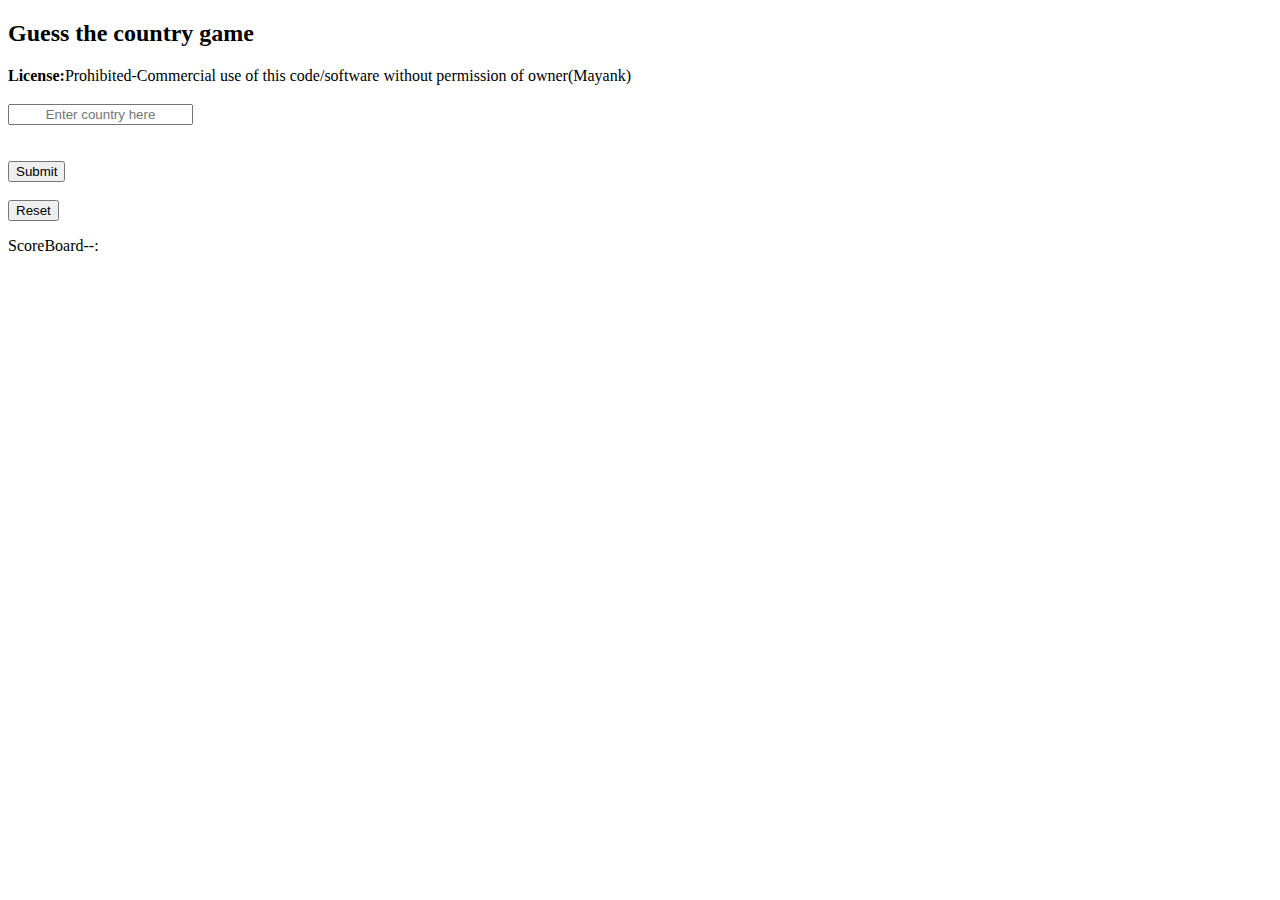
==== Guess-country-quiz-game/index.html @ fb86532d "Add files via upload" ====
<!DOCTYPE html>
<html lang="en">
<head>
  <title>Document</title>
  <link rel="stylesheet" href="guessCountry.css">
</head>
<body>
  <div class="head">
  <h2 id="mainH">Guess the country game</h2>
  </div>
  <p><strong>License:</strong>Prohibited-Commercial use of this code/software without permission of owner(Mayank)</p>
  <h3 id="questionDisplay"></h3>
  <input id="userInput" class="mButton"type="text" placeholder="Enter country here" style="text-align: center;"><br/><br/><br/>
  <button id="submitButton" class="mButton">Submit</button><br/><br/>
  <button id="resetButton" class="mButton">Reset</button>
  <div id="scores">
  <p>ScoreBoard--:</p>
  <p id="uChoice"></p>
  <p id="choosen"></p>
  <h4 id="winScore"></h4>
  <h4 id="lostScore"></h4>
  <script src="guessCountry.js"></script>
  </div>
</body>
</html>
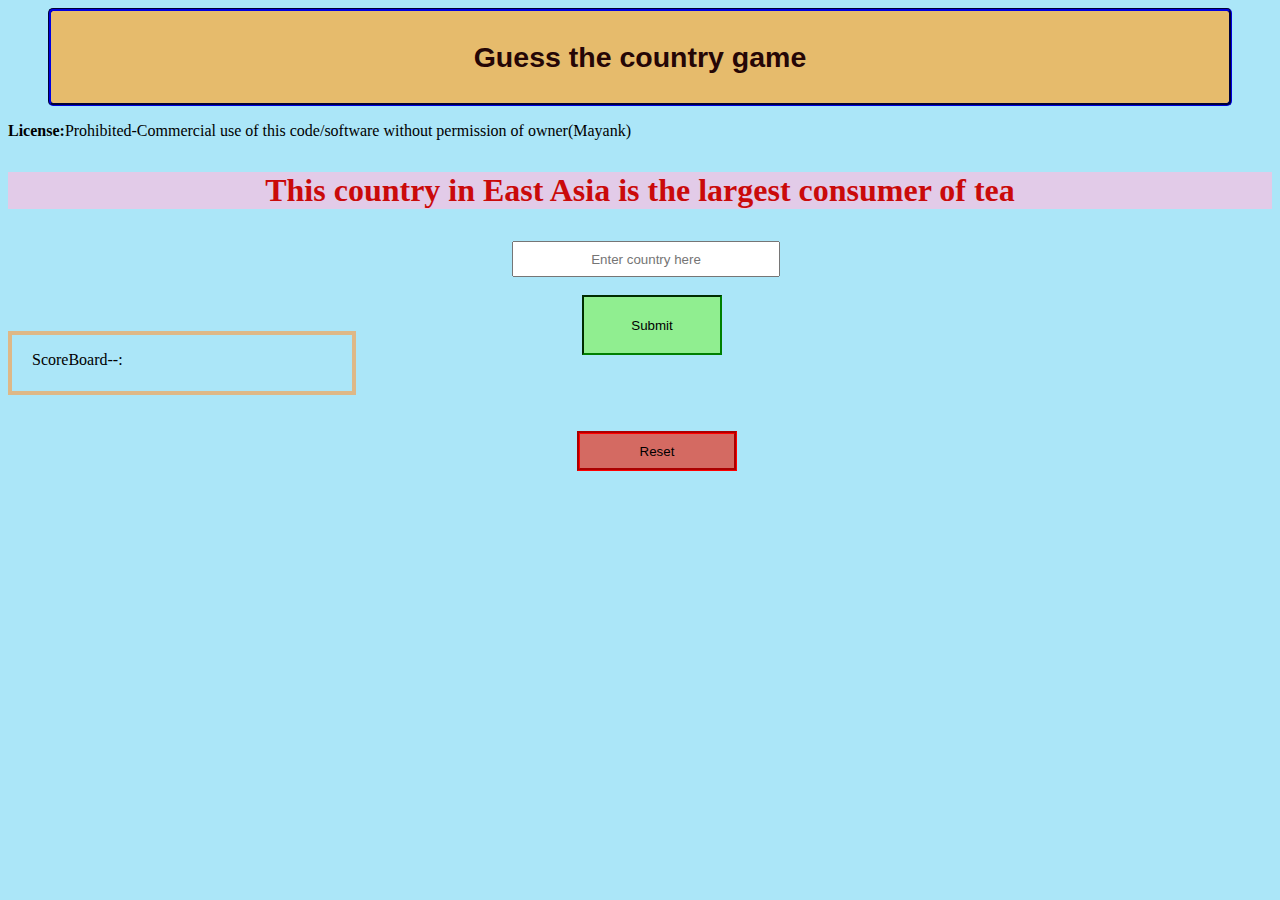
==== commit f04bddb0: "Update index.html" ====
--- a/Guess-country-quiz-game/index.html
+++ b/Guess-country-quiz-game/index.html
@@ -2,7 +2,7 @@
 <html lang="en">
 <head>
   <title>Document</title>
-  <link rel="stylesheet" href="guessCountry.css">
+  <link rel="stylesheet" href="style.css">
 </head>
 <body>
   <div class="head">
@@ -19,7 +19,7 @@
   <p id="choosen"></p>
   <h4 id="winScore"></h4>
   <h4 id="lostScore"></h4>
-  <script src="guessCountry.js"></script>
+  <script src="script.js"></script>
   </div>
 </body>
-</html>+</html>
--- a/Guess-country-quiz-game/style.css
+++ b/Guess-country-quiz-game/style.css
@@ -0,0 +1,38 @@
+body{
+    background-color: rgb(171, 230, 248);
+}
+.head{
+    text-align: center; font-family: Arial, Helvetica, sans-serif; background-color: rgb(230, 187, 108); font-size: 19px; color:rgb(37, 6, 6); padding: 6px;
+    border-radius: 5px; border-style: groove; border-color: darkblue; margin: 0 40px 0 40px;
+}
+#questionDisplay{
+    text-align: center; color: rgb(202, 10, 10); font-size: 32px; background-color: rgba(245, 193, 227, 0.74);
+}
+.mButton{
+    position: absolute; left: 40%;
+}
+#userInput{
+    height: 30px; width: 260px;
+}
+#submitButton{
+    margin-left: 70px;
+    height:60px; width: 140px;
+    border: 2px inset green;
+    background-color: lightgreen;
+}
+#resetButton{
+    margin-top:100px;
+    margin-left: 65px; 
+    height: 40px;
+    width: 160px;
+    border: 3px groove red;
+    background-color: rgb(212, 106, 98);
+}
+#scores{
+    border: 4px solid burlywood;
+    width:320px;
+    padding-left: 20px;
+}
+#choosen{
+    font-weight: 800;
+}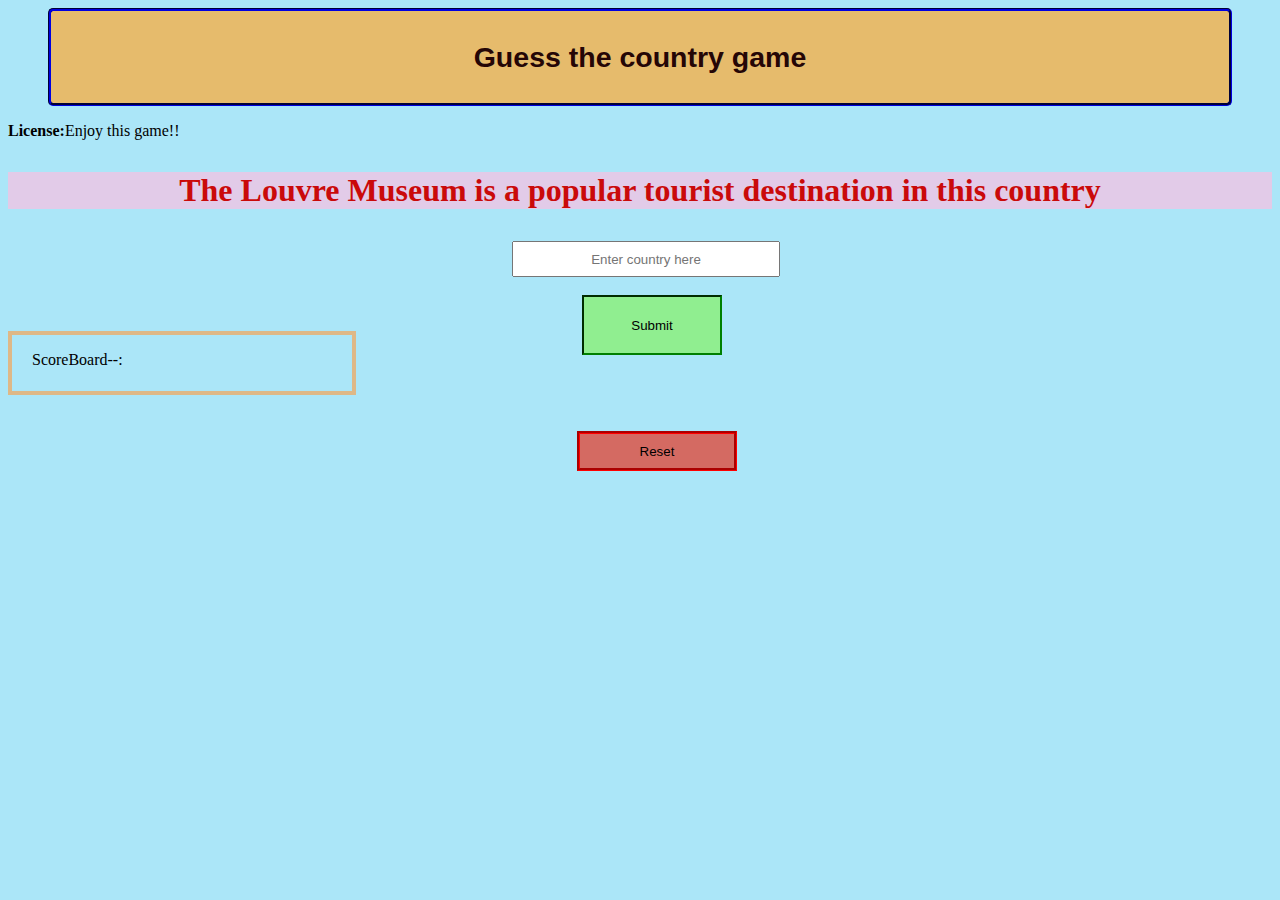
==== commit 88a2454d: "Update index.html" ====
--- a/Guess-country-quiz-game/index.html
+++ b/Guess-country-quiz-game/index.html
@@ -8,7 +8,7 @@
   <div class="head">
   <h2 id="mainH">Guess the country game</h2>
   </div>
-  <p><strong>License:</strong>Prohibited-Commercial use of this code/software without permission of owner(Mayank)</p>
+  <p><strong>License:</strong>Enjoy this game!!</p>
   <h3 id="questionDisplay"></h3>
   <input id="userInput" class="mButton"type="text" placeholder="Enter country here" style="text-align: center;"><br/><br/><br/>
   <button id="submitButton" class="mButton">Submit</button><br/><br/>
